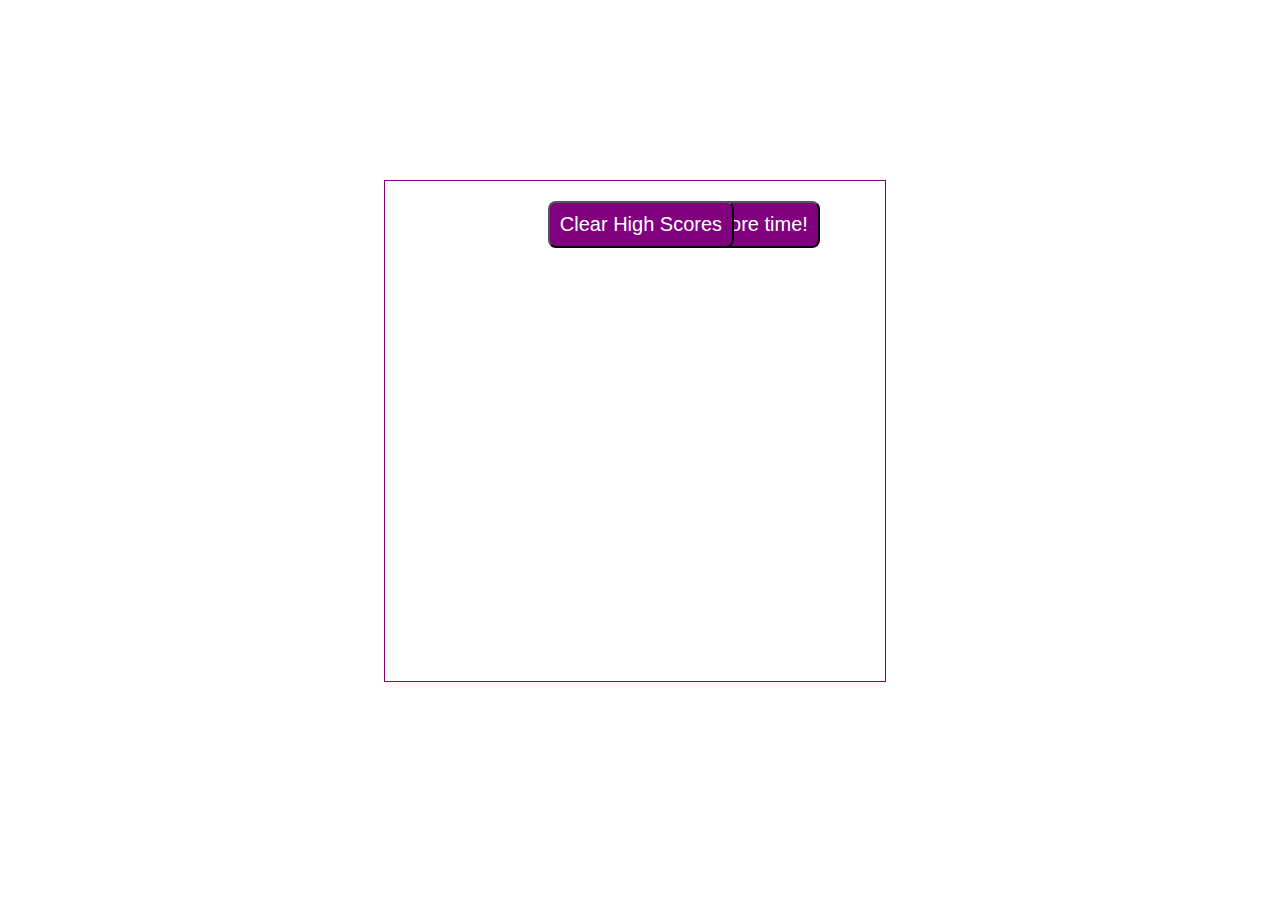
==== highscores.html @ 69474d47 "initial" ====
<!DOCTYPE html>
<html lang="en">
<head>

    <meta charset="UTF-8">
    <meta name="viewport" content="width=device-width, initial-scale=1.0">
    <link rel="stylesheet" href="./assests/css/style.css">
    <title>High Scores</title>

</head>

<body>
   <div id="container">
       <div id="countdown"> </div>
       <div id="mainBits">
           <ul id="highScore"></ul>
           <button id="goBack">One more time!</button>
           <button id="clear" value="reset">Clear High Scores</button>
       </div>
       </div>
   </div>
   <script src="./assests/js/script.js"></script>
</body>
</html>
---- assests/css/style.css ----
#container {
    position: absolute;
    left: 30%;
    top: 20%;
    width: 500px;
    height: 500px;
    border: 1px solid purple;
}
#goButton {
    background-color: purple;
    margin-left: 33%;
    padding: 15px 32px;
    font-size: 20px;
    color: white;
}
#mainBits {
    margin: 20px;
}

#countdown {
    float: right;
}

#goBack {
    background-color: purple;
    position: relative;
    padding: 10px;
    font-size: 20px;
    color: white;
    top: 30%;
    left: 55%;
    width: auto;
    text-align: center;
    text-decoration: none;
}



#clear {
    background-color: purple;
    position: relative;
    padding: 10px;
    font-size: 20px;
    color: white;
    top: 30%;
    right: 5%;
    text-align: center;
}

button {
    border-radius: 8px;
}

textarea {
    width: 90%;
    margin: 20px;
}

#Submit {
    background-color: purple;
    margin-left: 33%;
    padding: 15px 32px;
    font-size: 20px;
    color: white;
}

label {
    margin-right: 10px;
}
input {
    margin-bottom: 20px;
    width: 50%;
    border: 1px solid lightgray;
}

h1 {
    text-align: center;
}

li {
    background-color: purple;
    margin-top: 10px;
    padding: 5px 15px;
    width: 80%;
    font-size: 18px;
    color: white;
}

#createDiv {
    margin-top: 20px;
    border-top: 1px solid lightgray;
}

/* Start media queries */
/* A Media Query max-width: 786px */
@media screen and (max-width: 786px) {
/* Resized content to fit 786px  */
body {
    max-width: 786px;
}
/* Resized main-content to fit 786px  */
#container {
position: absolute;
left: 20%;
}

a {
margin-left: 20%;
}
#goBack {
    
    position: relative;
    left: 55%;
}

#clear {
    
    position: relative;
    right: 5%;
    
}
}

/* A Media Query max-width: 640px */
@media screen and (max-width: 640px) {
/* Resized content to fit 640px  */
body {
    min-width: 640px;
}
/* Resized main-content to fit 640px  */
#container {
position: absolute;
left: 10%;
}
a {
  margin-left: 10%;
}


}
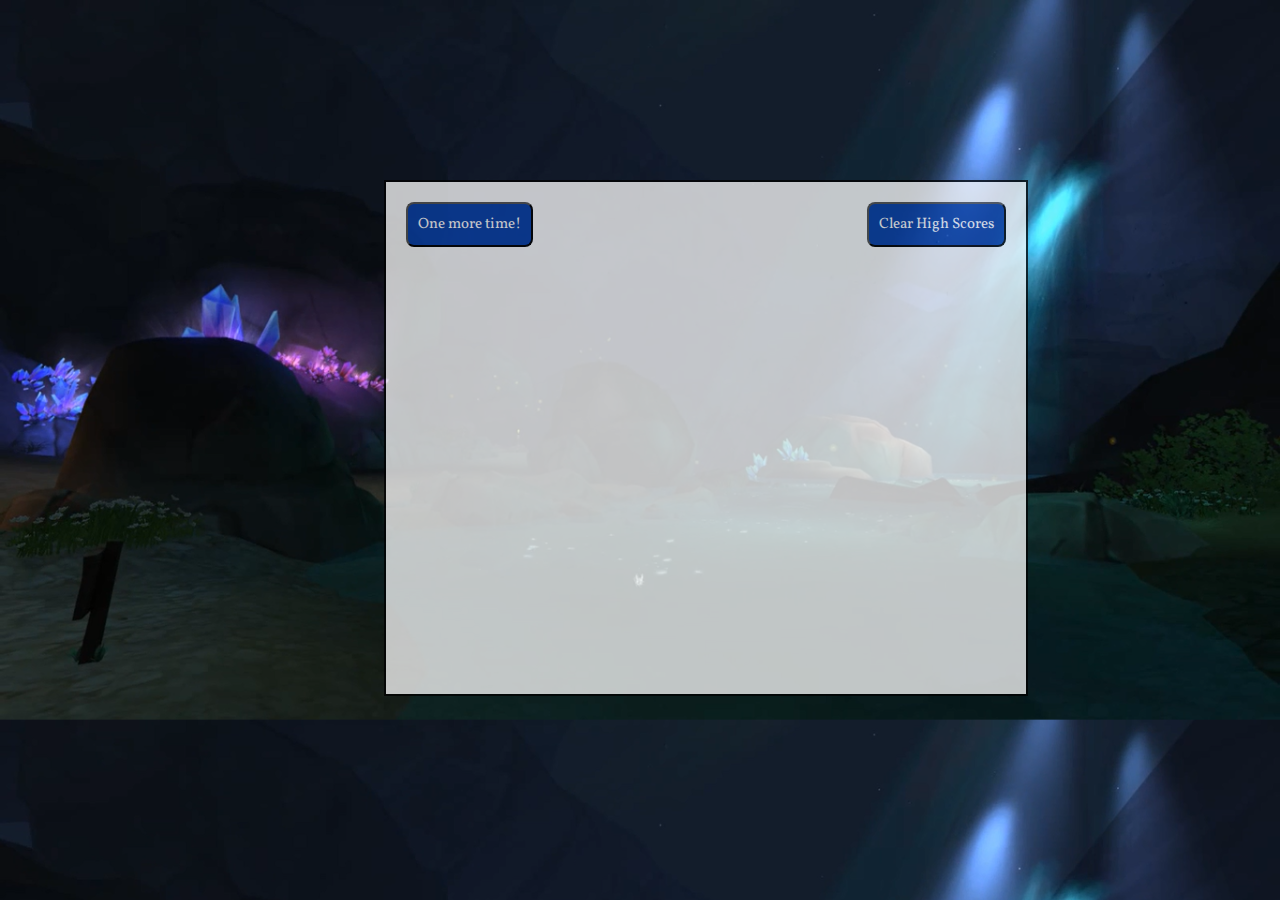
==== commit bbae0225: "index" ====
--- a/highscores.html
+++ b/highscores.html
@@ -1,24 +1,24 @@
-<!DOCTYPE html>
+﻿<!DOCTYPE html>
 <html lang="en">
 <head>
 
     <meta charset="UTF-8">
     <meta name="viewport" content="width=device-width, initial-scale=1.0">
     <link rel="stylesheet" href="./assests/css/style.css">
+    <link href="https://fonts.googleapis.com/css2?family=Vollkorn:wght@400;500&display=swap" rel="stylesheet">
     <title>High Scores</title>
 
 </head>
 
-<body>
+<body id="final">
    <div id="container">
        <div id="countdown"> </div>
        <div id="mainBits">
            <ul id="highScore"></ul>
-           <button id="goBack">One more time!</button>
-           <button id="clear" value="reset">Clear High Scores</button>
-       </div>
-       </div>
+           <button id="home">One more time!</button>
+           <button id="clear" value="reset">Clear High Scores</button> 
+        </div>
    </div>
-   <script src="./assests/js/script.js"></script>
+   <script src="./assests/js/hsscript.js"></script>
 </body>
 </html>--- a/assests/css/style.css
+++ b/assests/css/style.css
@@ -1,18 +1,62 @@
+* {
+    font-family: 'Vollkorn', serif;
+}
+
+a:link {
+    color:black;
+  }
+
+  a:visited {
+    color: grey;
+  }
+  
+a:hover {
+    color: rgb(13, 13, 107);
+  }
+
+h1 {
+    text-align: center;
+}
+
+li {
+    background-color:  rgb(8, 64, 168);
+    margin-top: 10px;
+    padding: 5px 15px;
+    width: 80%;
+    font-size: 25px;
+    color: white;
+    cursor: pointer;
+}
+
+#main {
+    background: url(../images/index.png);
+    background-size: 100vw;
+}
+
+#final {
+    background: url(../images/highScore.png);
+    background-size: 100vw
+}
+
 #container {
     position: absolute;
     left: 30%;
     top: 20%;
-    width: 500px;
-    height: 500px;
-    border: 1px solid purple;
+    width: 50vw;
+    height: 40vw;
+    border: 2px solid black;
+    background-color: white;
+    opacity: 75%;
 }
+
 #goButton {
-    background-color: purple;
+    background-color: rgb(8, 64, 168);
+    color: white;
     margin-left: 33%;
     padding: 15px 32px;
     font-size: 20px;
-    color: white;
 }
+
 #mainBits {
     margin: 20px;
 }
@@ -21,47 +65,47 @@
     float: right;
 }
 
-#goBack {
-    background-color: purple;
+#home {
+    background-color: rgb(8, 64, 168);
+    color: white;
+    font-size: 15px;
     position: relative;
     padding: 10px;
-    font-size: 20px;
-    color: white;
     top: 30%;
-    left: 55%;
-    width: auto;
-    text-align: center;
-    text-decoration: none;
+    float: left;
 }
 
-
-
 #clear {
-    background-color: purple;
+    background-color: rgb(8, 64, 168);
+    color: white;
+    font-size: 15px;
     position: relative;
     padding: 10px;
-    font-size: 20px;
-    color: white;
     top: 30%;
-    right: 5%;
-    text-align: center;
+    float: right;
 }
 
 button {
     border-radius: 8px;
+    cursor: pointer;
+}
+
+#Submit {
+    background-color:  rgb(8, 64, 168);
+    color: white;
+    font-size: 15px;
+    margin-left: 33%;
+    padding: 15px 32px;
+}
+
+#createDiv {
+    margin-top: 20px;
+    border-top: 1px solid lightgray;
 }
 
 textarea {
     width: 90%;
     margin: 20px;
-}
-
-#Submit {
-    background-color: purple;
-    margin-left: 33%;
-    padding: 15px 32px;
-    font-size: 20px;
-    color: white;
 }
 
 label {
@@ -73,68 +117,4 @@
     border: 1px solid lightgray;
 }
 
-h1 {
-    text-align: center;
-}
 
-li {
-    background-color: purple;
-    margin-top: 10px;
-    padding: 5px 15px;
-    width: 80%;
-    font-size: 18px;
-    color: white;
-}
-
-#createDiv {
-    margin-top: 20px;
-    border-top: 1px solid lightgray;
-}
-
-/* Start media queries */
-/* A Media Query max-width: 786px */
-@media screen and (max-width: 786px) {
-/* Resized content to fit 786px  */
-body {
-    max-width: 786px;
-}
-/* Resized main-content to fit 786px  */
-#container {
-position: absolute;
-left: 20%;
-}
-
-a {
-margin-left: 20%;
-}
-#goBack {
-    
-    position: relative;
-    left: 55%;
-}
-
-#clear {
-    
-    position: relative;
-    right: 5%;
-    
-}
-}
-
-/* A Media Query max-width: 640px */
-@media screen and (max-width: 640px) {
-/* Resized content to fit 640px  */
-body {
-    min-width: 640px;
-}
-/* Resized main-content to fit 640px  */
-#container {
-position: absolute;
-left: 10%;
-}
-a {
-  margin-left: 10%;
-}
-
-
-}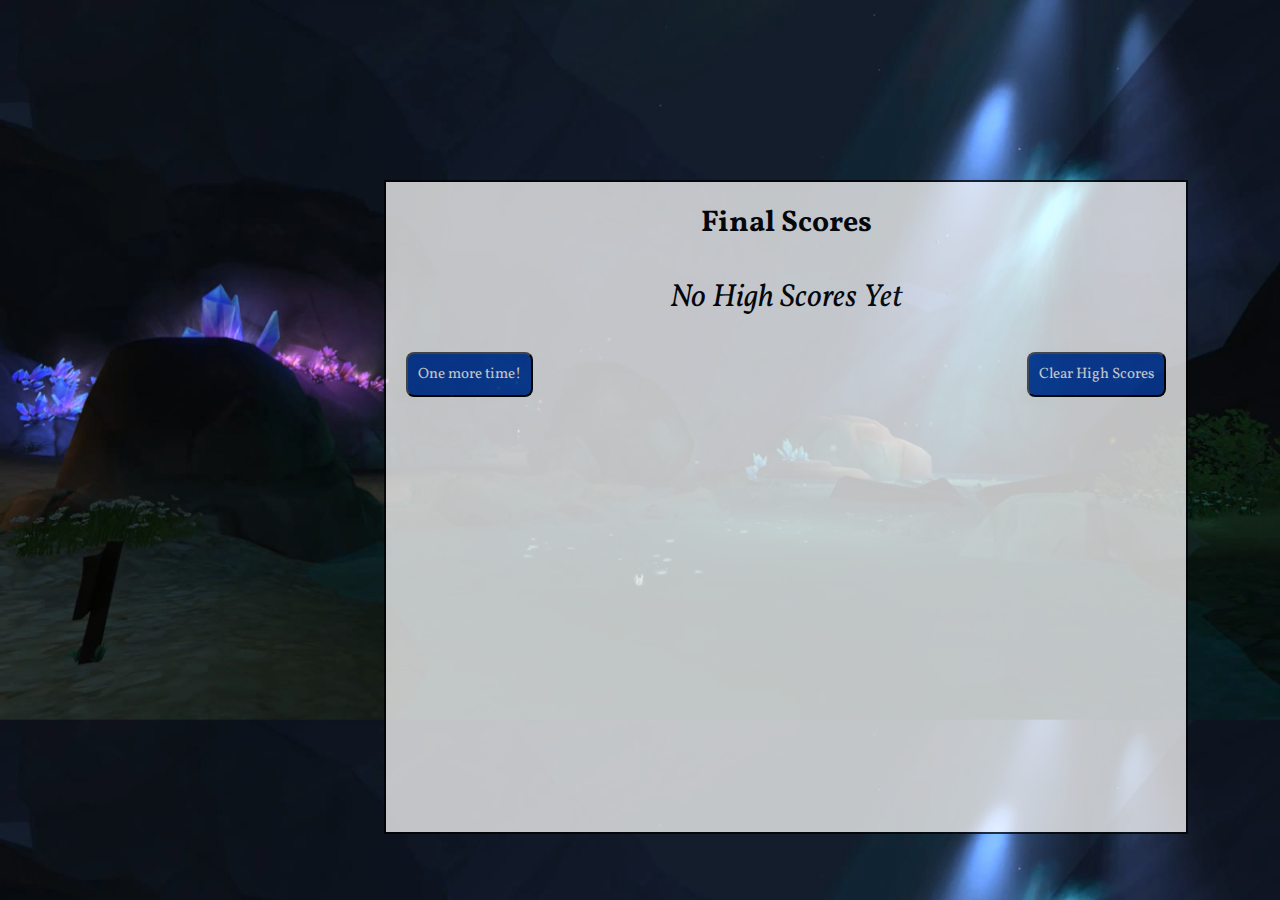
==== commit 5b9aba65: "final" ====
--- a/highscores.html
+++ b/highscores.html
@@ -1,20 +1,18 @@
 ﻿<!DOCTYPE html>
 <html lang="en">
 <head>
-
     <meta charset="UTF-8">
     <meta name="viewport" content="width=device-width, initial-scale=1.0">
     <link rel="stylesheet" href="./assests/css/style.css">
     <link href="https://fonts.googleapis.com/css2?family=Vollkorn:wght@400;500&display=swap" rel="stylesheet">
     <title>High Scores</title>
-
 </head>
 
 <body id="final">
    <div id="container">
-       <div id="countdown"> </div>
+       <div id="scoresHeader"><h1>Final Scores</h1></div>
        <div id="mainBits">
-           <ul id="highScore"></ul>
+           <div id="highScore"></div>
            <button id="home">One more time!</button>
            <button id="clear" value="reset">Clear High Scores</button> 
         </div>
--- a/assests/css/style.css
+++ b/assests/css/style.css
@@ -1,5 +1,6 @@
 * {
     font-family: 'Vollkorn', serif;
+    font-size: 25px;
 }
 
 a:link {
@@ -7,7 +8,7 @@
   }
 
   a:visited {
-    color: grey;
+    color: whitesmoke;
   }
   
 a:hover {
@@ -23,7 +24,7 @@
     margin-top: 10px;
     padding: 5px 15px;
     width: 80%;
-    font-size: 25px;
+    font-size: 30px;
     color: white;
     cursor: pointer;
 }
@@ -39,11 +40,11 @@
 }
 
 #container {
-    position: absolute;
+    position: fixed;
     left: 30%;
     top: 20%;
-    width: 50vw;
-    height: 40vw;
+    width: 800px;
+    height: 650px;
     border: 2px solid black;
     background-color: white;
     opacity: 75%;
@@ -111,10 +112,36 @@
 label {
     margin-right: 10px;
 }
+
 input {
     margin-bottom: 20px;
     width: 50%;
     border: 1px solid lightgray;
 }
 
+#scoresHeader h1 {
+    font-size: larger;
+}
 
+#highScore p {
+    font-size: xx-large;
+    text-align: center;
+    font-style: italic;
+}
+
+#highScore table {
+    width: 100%;
+    border: 1px solid black;
+    margin-bottom: 30px;
+    border-collapse: collapse;
+}
+
+#highScore table th, #highScore table td {
+    border: 1px solid black;
+    padding: 5px;
+    text-align: center;
+}
+#highScore table th {
+    background-color: darkgrey;
+    color: rgb(185, 19, 177);
+}
